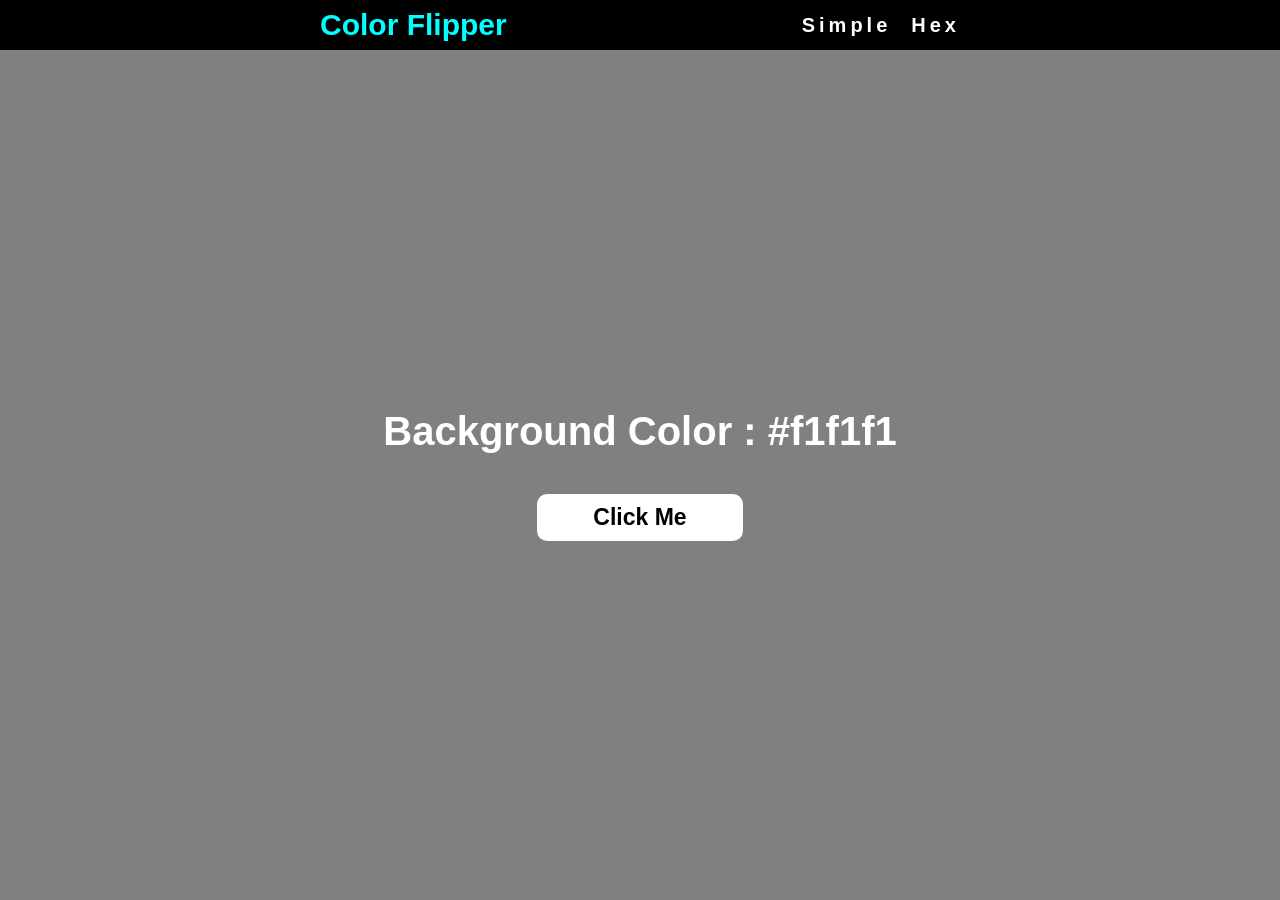
==== Daily-Practice/14-Color-Flipper/index.html @ 4ee609ea "Color Flipper Structure Created" ====
<!DOCTYPE html>
<html lang="en">
<head>
    <meta charset="UTF-8">
    <meta name="viewport" content="width=device-width, initial-scale=1.0">
    <link rel="stylesheet" href="style.css" type="text/css">
    <title>Color Flipper</title>
</head>
<body>
    <nav>
        <div class="nav-center">
            <h4>Color Flipper</h4>
            <ul>
                <li>
                    <a href="simple">Simple</a>
                </li>
                <li>
                    <a href="hex">Hex</a>
                </li>
            </ul>
        </div>
    </nav>
    <main>
        <div class="container">
            <h2>Background Color : <span class="color"> #f1f1f1</span></h2>
            <div class="btn btn-hero" id="btn">Click Me</div>
        </div>
    </main>
     <script src="main.js"></script>
</body>
</html>
---- Daily-Practice/14-Color-Flipper/style.css ----
*{
    padding: 0;
    margin: 0;
    box-sizing: border-box;
    font-family: 'Gill Sans', 'Gill Sans MT', Calibri, 'Trebuchet MS', sans-serif;
    font-weight: bold;
    text-decoration: none;
}

html, body{
    height: 100vh;
    background-color: #141414;
}

main{
    height: calc(100vh - 50px);
    display: flex;
    flex-direction: column;
    align-items: center;
    justify-content: center;
    background-color: gray;
}

.container{
    display: flex;
    flex-direction: column;
    justify-content: center;
    align-items: center;
    text-align: center;
}

h4{
    font-size: 30px;
}

h2{
    color: white;
    font-size: 40px;
}

.btn{
    width: 40%;
    font-size: 23px;
    background-color: white;
    margin-top: 40px;
    padding: 10px 15px;
    border-radius: 10px;
    transition: all 0.5s ease;
}

.btn:hover{
    cursor: pointer;
    transform: scale(1.1);
    color: white;
    background-color: black;
}

nav{
    height: 50px;
    display: flex;
    justify-content: center;
    background-color: black;
    box-shadow: 0px 4px 10px 1px white;
}

.nav-center{
    width: 50%;
    display: flex;
    align-items: center;
    justify-content: space-between;
    color: cyan;
}

ul{
    display: flex;
}

li > a{
    padding-left: 20px;
    color: white;
    letter-spacing: 4px;
}

ul > li {
    list-style-type: none;
    transition: transform 0.5s ease-out;
    font-size: 20px;
    font-family: 'Times New Roman', Times, serif;
}

ul > li:hover{
    cursor: pointer;
    transform: scale(1.1);
}
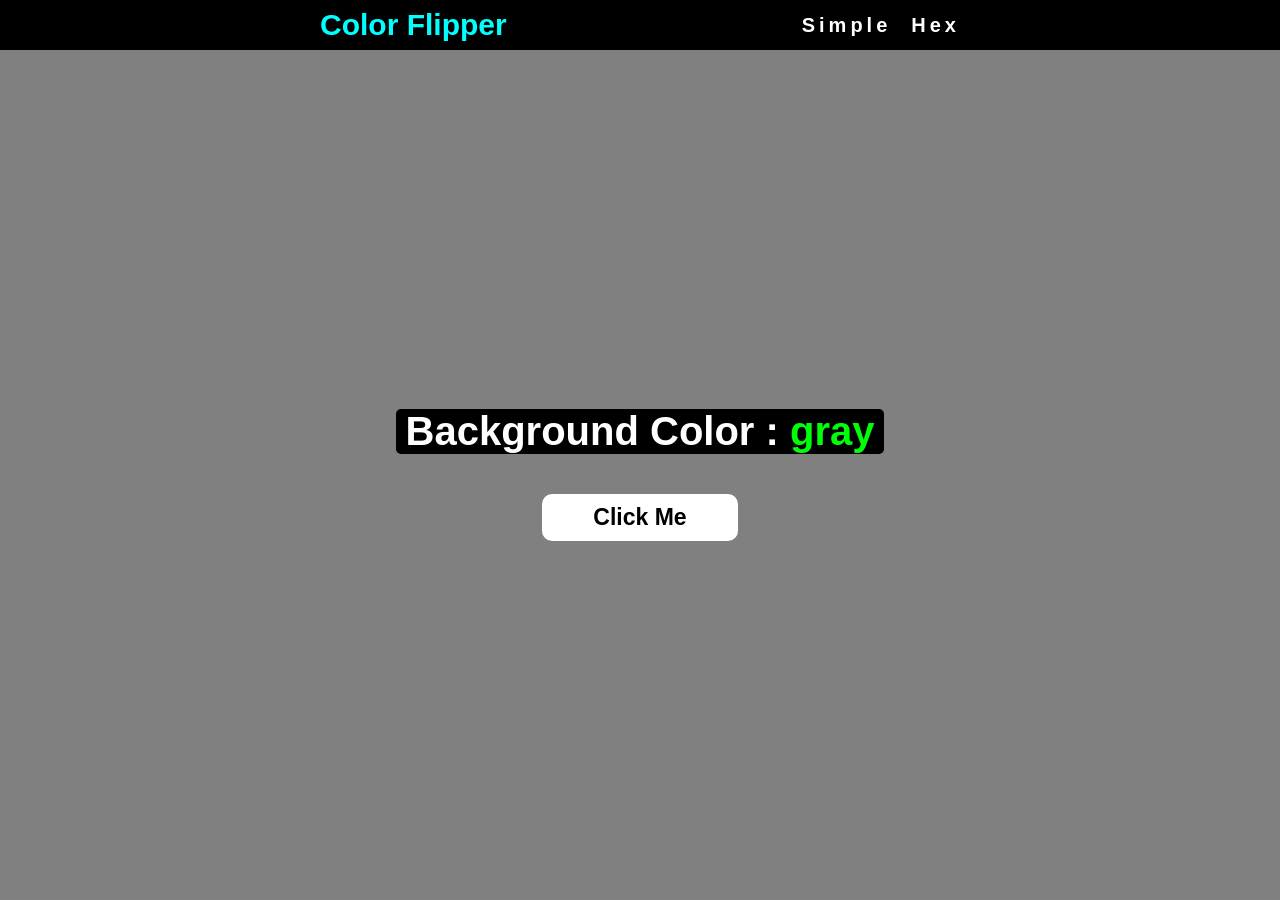
==== commit 7057f0c0: "Color Visibility" ====
--- a/Daily-Practice/14-Color-Flipper/index.html
+++ b/Daily-Practice/14-Color-Flipper/index.html
@@ -12,17 +12,17 @@
             <h4>Color Flipper</h4>
             <ul>
                 <li>
-                    <a href="simple">Simple</a>
+                    <a href="./index.html">Simple</a>
                 </li>
                 <li>
-                    <a href="hex">Hex</a>
+                    <a href="hex.html">Hex</a>
                 </li>
             </ul>
         </div>
     </nav>
     <main>
         <div class="container">
-            <h2>Background Color : <span class="color"> #f1f1f1</span></h2>
+            <h2>Background Color : <span class="color"> gray</span></h2>
             <div class="btn btn-hero" id="btn">Click Me</div>
         </div>
     </main>
--- a/Daily-Practice/14-Color-Flipper/style.css
+++ b/Daily-Practice/14-Color-Flipper/style.css
@@ -29,13 +29,36 @@
     text-align: center;
 }
 
+.hex-container{
+    height: 100vh;
+    display: flex;
+    flex-direction: column;
+    justify-content: center;
+    align-items: center;
+    text-align: center;
+}
+
+.hex-color{
+    color: rgb(0, 255, 8);
+    background-color: black;
+    border-radius: 5px;
+}
+
 h4{
     font-size: 30px;
 }
 
 h2{
+    padding: 0px 10px;
+    border-radius: 5px;
     color: white;
+    background-color: black;
     font-size: 40px;
+}
+
+h2 span{
+    color: rgb(0, 255, 8);
+    border-radius: 5px;
 }
 
 .btn{
@@ -71,6 +94,13 @@
     color: cyan;
 }
 
+.hex-nav-center{
+    display: flex;
+    align-items: center;
+    justify-content: space-between;
+    color: white;
+}
+
 ul{
     display: flex;
 }
